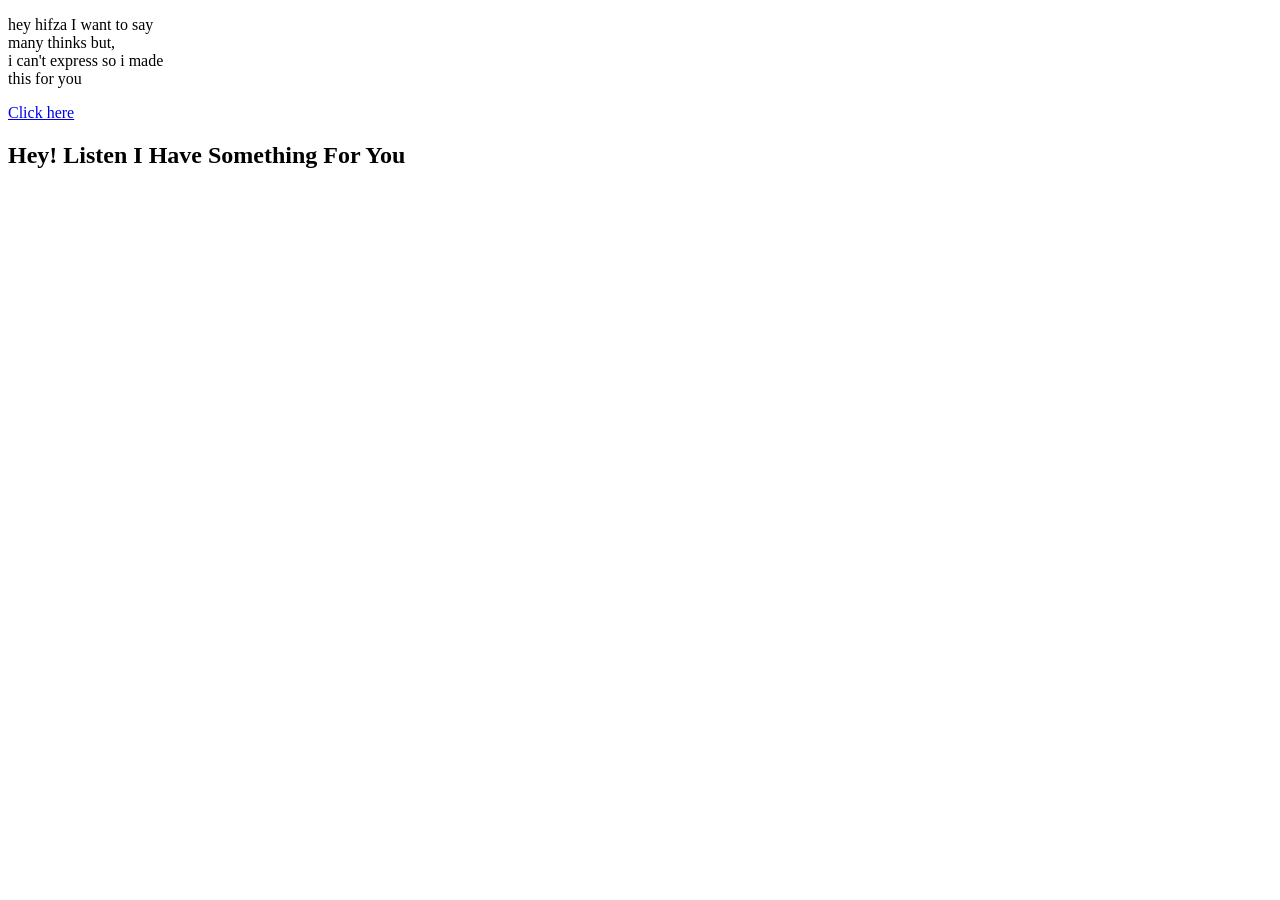
==== index.html @ 7281adad "Add files via upload" ====
<!DOCTYPE html>
<html lang="en">
  <head>
    <meta charset="UTF-8" />
    <meta name="viewport" content="width=device-width, initial-scale=1.0" />
    <title>untoldcoding</title>
    <link rel="stylesheet" href="Style3.css" />
  </head>
  <body>
    <div class="envelope">
      <div class="back"></div>
      <div class="letter">
        <div class="heart"></div>
        <div class="text">
          <p>
           hey hifza  I want to say <br />
            many thinks but, <br />
            i can't express so i made <br />
            this for you 
          </p>
          <a href="new.html">Click here</a>
        </div>
      </div>
      <div class="front"></div>
      <div class="top"></div>
      <div class="shadow"></div>
      <div class="text1">
        <h2>Hey! Listen I Have Something For You</h2>
      </div>
    </div>
  </body>
</html>
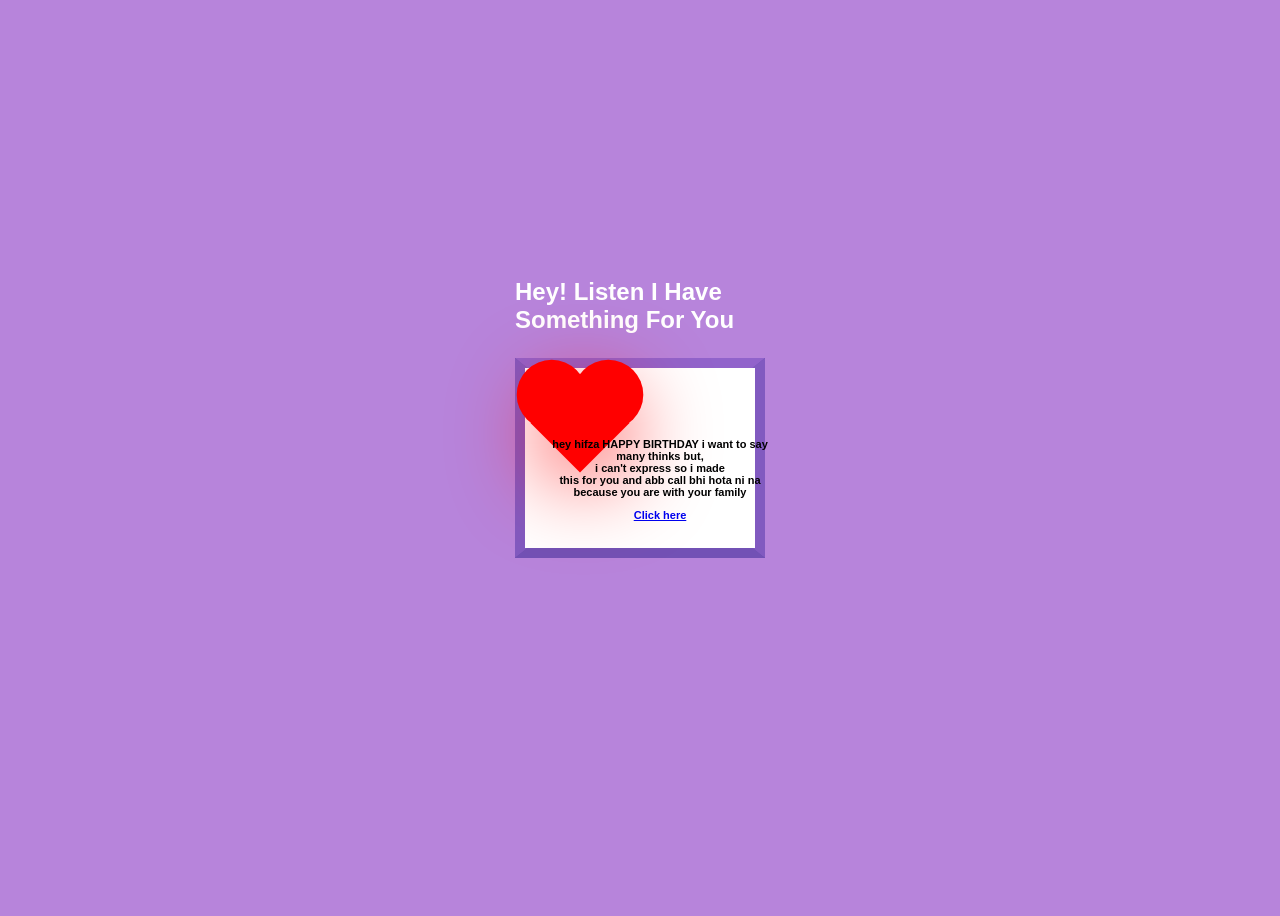
==== commit 13b8d4f9: "Update index.html" ====
--- a/index.html
+++ b/index.html
@@ -13,10 +13,10 @@
         <div class="heart"></div>
         <div class="text">
           <p>
-           hey hifza  I want to say <br />
+           hey hifza  HAPPY BIRTHDAY i want to say <br />
             many thinks but, <br />
             i can't express so i made <br />
-            this for you 
+            this for you and abb call bhi hota ni na because you are with your family
           </p>
           <a href="new.html">Click here</a>
         </div>
--- a/Style3.css
+++ b/Style3.css
@@ -0,0 +1,140 @@
+body {
+    display: flex;
+    align-items: center;
+    justify-content: center;
+    height: 100vh;
+    background: #b784db;
+  }
+  .envelope {
+    position: relative;
+    cursor: pointer;
+  }
+  
+  .back {
+    position: relative;
+    width: 250px;
+    height: 200px;
+    background: #6247aa;
+  }
+  .front {
+    position: absolute;
+    border-right: 130px solid #815ac0;
+    border-top: 100px solid transparent;
+    border-bottom: 100px solid transparent;
+    height: 0;
+    width: 0;
+    top: 0;
+    left: 120px;
+    z-index: 1; /* lowered from 3 */
+  }
+  .front:before {
+    content: "";
+    position: absolute;
+    border-left: 130px solid #815ac0;
+    border-top: 100px solid transparent;
+    border-bottom: 100px solid transparent;
+    height: 0;
+    width: 0;
+    top: -100px;
+    left: -120px;
+  }
+  .front:after {
+    content: "";
+    position: absolute;
+    border-bottom: 105px solid #7251b5;
+    border-left: 125px solid transparent;
+    border-right: 125px solid transparent;
+    height: 0;
+    width: 0;
+    top: -5px;
+    left: -120px;
+  }
+  .top {
+    position: absolute;
+    border-top: 105px solid #9163cb;
+    border-left: 125px solid transparent;
+    border-right: 125px solid transparent;
+    height: 0;
+    width: 0;
+    top: 0;
+    transform-origin: top;
+    transition: 0.4s;
+  }
+  .envelope:hover .top {
+    transform: rotateX(160deg);
+  }
+  .letter {
+    position: absolute;
+    background: white;
+    width: 230px;
+    height: 180px;
+    top: 10px;
+    left: 10px;
+    transition: 0.2s;
+    z-index: 2; /* ensure it's above .front */
+  }
+  .envelope:hover .letter {
+    transform: translateY(-100px);
+    z-index: 4; /* raise z-index on hover */
+  }
+  .text1 {
+    position: absolute;
+    color: white;
+    font-family: sans-serif;
+    top: -50%;
+  }
+  .text {
+    text-align: center;
+    font-size: 11px;
+    font-family: Arial, Helvetica, sans-serif;
+    margin-top: 20px;
+    font-weight: bold;
+    color: black;
+    position: relative;
+    top: -20px;
+    left: 20px;
+  }
+  
+  /*---heart -----*/
+  .heart {
+    background-color: red;
+    height: 70px;
+    width: 70px;
+    position: relative;
+    top: 20px;
+    left: 20px;
+    transform: rotate(-45deg);
+    box-shadow: -5px 10px 90px red;
+    animation: untoldcoding 0.8s linear infinite;
+  }
+  
+  @keyframes untoldcoding {
+    0% {
+      transform: rotate(-45deg) scale(1.05);
+    }
+    70% {
+      transform: rotate(-45deg) scale(1);
+    }
+    100% {
+      transform: rotate(-45deg) scale(0.8);
+    }
+  }
+  .heart:before {
+    content: "";
+    position: absolute;
+    height: 70px;
+    width: 70px;
+    background-color: red;
+    top: -40px;
+    border-radius: 50px;
+  }
+  .heart:after {
+    content: "";
+    position: absolute;
+    height: 70px;
+    width: 70px;
+    background-color: red;
+    right: -40px;
+    border-radius: 50px;
+  }
+  
